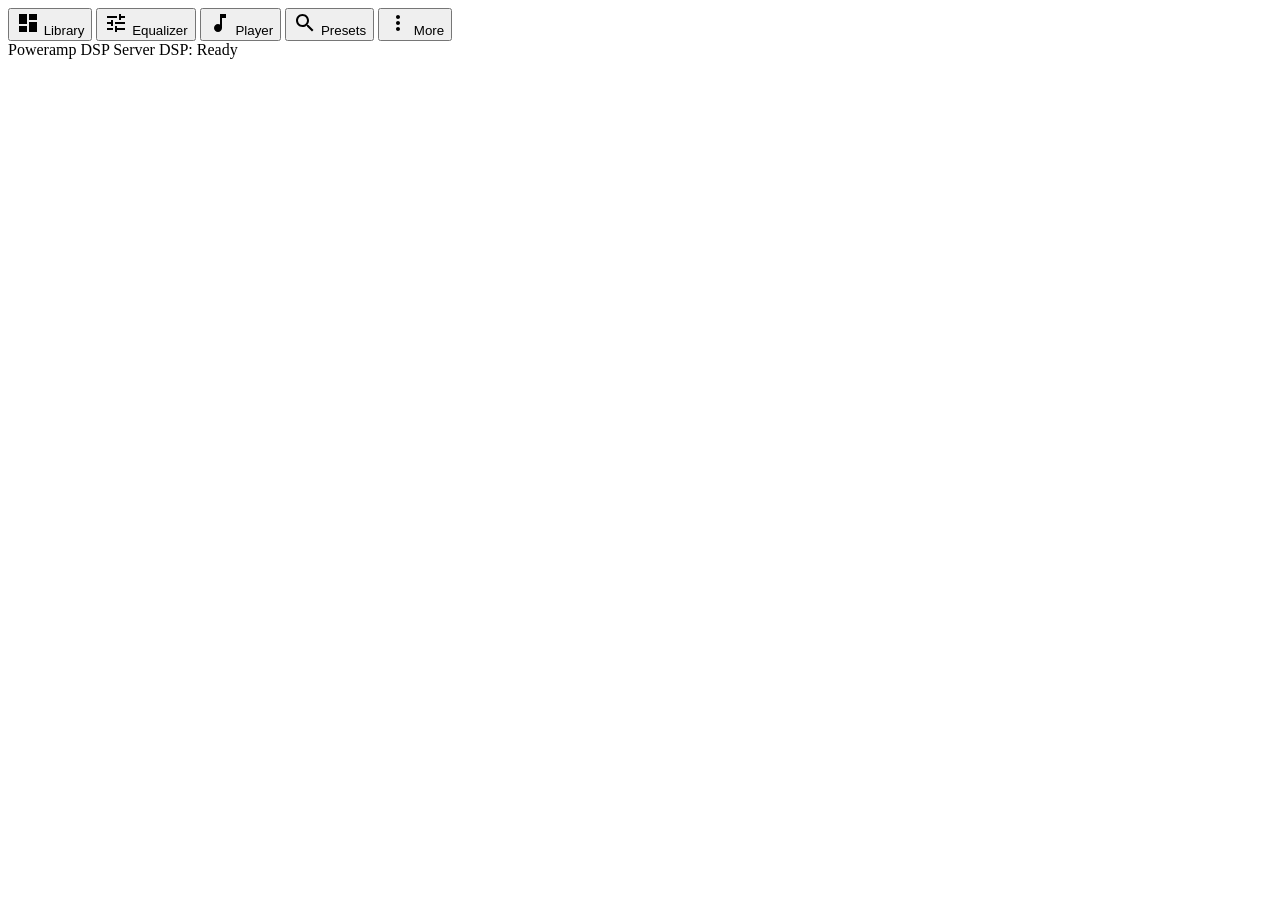
==== src/main/resources/templates/fragments/layout.html @ db7acdc1 "Initial commit: Poweramp Spring Boot — SPA with YouTube/Spotify streaming, Web Audio EQ, cassette pl" ====
<!DOCTYPE html>
<html xmlns:th="http://www.thymeleaf.org" th:fragment="layout(title, content)">
<head>
    <meta charset="UTF-8">
    <meta name="viewport" content="width=device-width, initial-scale=1.0">
    <title th:text="${title}">Poweramp</title>
    <link rel="stylesheet" href="/css/poweramp.css">
</head>
<body>
<div id="app">
    <div id="navbar">
        <button class="nav-btn" data-nav="lib" onclick="navigateTo('/library')">
            <svg width="24" height="24" viewBox="0 0 24 24"><path fill="currentColor" d="M3 13h8V3H3v10zm0 8h8v-6H3v6zm10 0h8V11h-8v10zm0-18v6h8V3h-8z"/></svg>
            <span>Library</span>
        </button>
        <button class="nav-btn active" data-nav="eq" onclick="navigateTo('/equalizer')">
            <svg width="24" height="24" viewBox="0 0 24 24"><path fill="currentColor" d="M3 17v2h6v-2H3zM3 5v2h10V5H3zm10 16v-2h8v-2h-8v-2h-2v6h2zM7 9v2H3v2h4v2h2V9H7zm14 4v-2H11v2h10zm-6-4h2V7h4V5h-4V3h-2v6z"/></svg>
            <span>Equalizer</span>
        </button>
        <button class="nav-btn" data-nav="player" onclick="navigateTo('/player')">
            <svg width="24" height="24" viewBox="0 0 24 24"><path fill="currentColor" d="M12 3v10.55c-.59-.34-1.27-.55-2-.55-2.21 0-4 1.79-4 4s1.79 4 4 4 4-1.79 4-4V7h4V3h-6z"/></svg>
            <span>Player</span>
        </button>
        <button class="nav-btn" data-nav="search" onclick="navigateTo('/presets')">
            <svg width="24" height="24" viewBox="0 0 24 24"><path fill="currentColor" d="M15.5 14h-.79l-.28-.27C15.41 12.59 16 11.11 16 9.5 16 5.91 13.09 3 9.5 3S3 5.91 3 9.5 5.91 16 9.5 16c1.61 0 3.09-.59 4.23-1.57l.27.28v.79l5 4.99L20.49 19l-4.99-5zm-6 0C7.01 14 5 11.99 5 9.5S7.01 5 9.5 5 14 7.01 14 9.5 11.99 14 9.5 14z"/></svg>
            <span>Presets</span>
        </button>
        <button class="nav-btn" onclick="navigateTo('/')">
            <svg width="24" height="24" viewBox="0 0 24 24"><path fill="currentColor" d="M12 8c1.1 0 2-.9 2-2s-.9-2-2-2-2 .9-2 2 .9 2 2 2zm0 2c-1.1 0-2 .9-2 2s.9 2 2 2 2-.9 2-2-.9-2-2-2zm0 6c-1.1 0-2 .9-2 2s.9 2 2 2 2-.9 2-2-.9-2-2-2z"/></svg>
            <span>More</span>
        </button>
    </div>

    <div id="content" th:replace="${content}">
    </div>

    <div id="status-bar">
        <div id="status-content">
            <span id="status-text">Poweramp DSP Server</span>
            <span id="status-dsp">DSP: Ready</span>
        </div>
    </div>
</div>

<script src="/js/poweramp.js"></script>
</body>
</html>
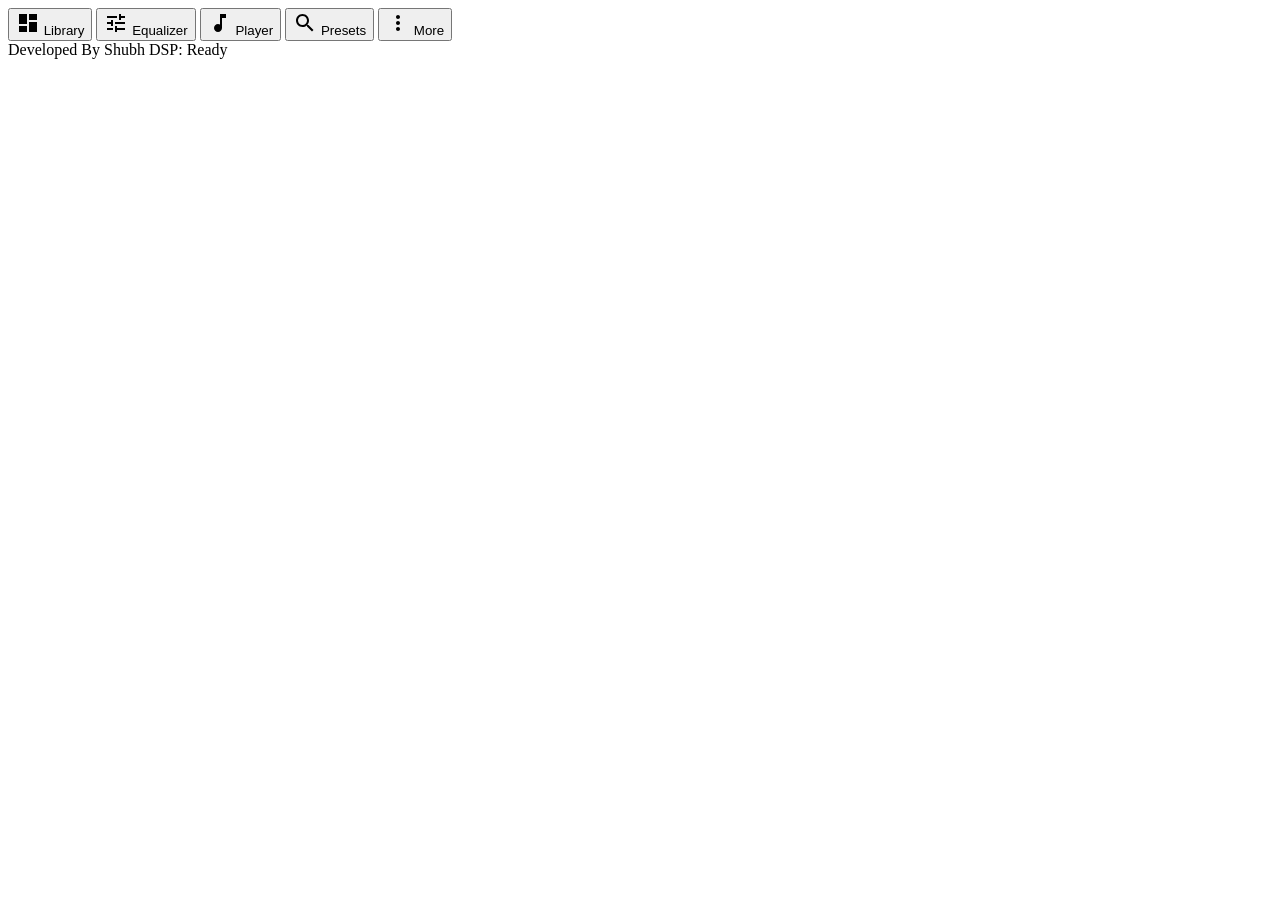
==== commit 7dca7e01: "rename: HerEyes :Memory Server of Ex" ====
--- a/src/main/resources/templates/fragments/layout.html
+++ b/src/main/resources/templates/fragments/layout.html
@@ -3,7 +3,7 @@
 <head>
     <meta charset="UTF-8">
     <meta name="viewport" content="width=device-width, initial-scale=1.0">
-    <title th:text="${title}">Poweramp</title>
+    <title th:text="${title}">HerEyes</title>
     <link rel="stylesheet" href="/css/poweramp.css">
 </head>
 <body>
@@ -36,7 +36,7 @@
 
     <div id="status-bar">
         <div id="status-content">
-            <span id="status-text">Poweramp DSP Server</span>
+            <span id="status-text">Developed By Shubh</span>
             <span id="status-dsp">DSP: Ready</span>
         </div>
     </div>
